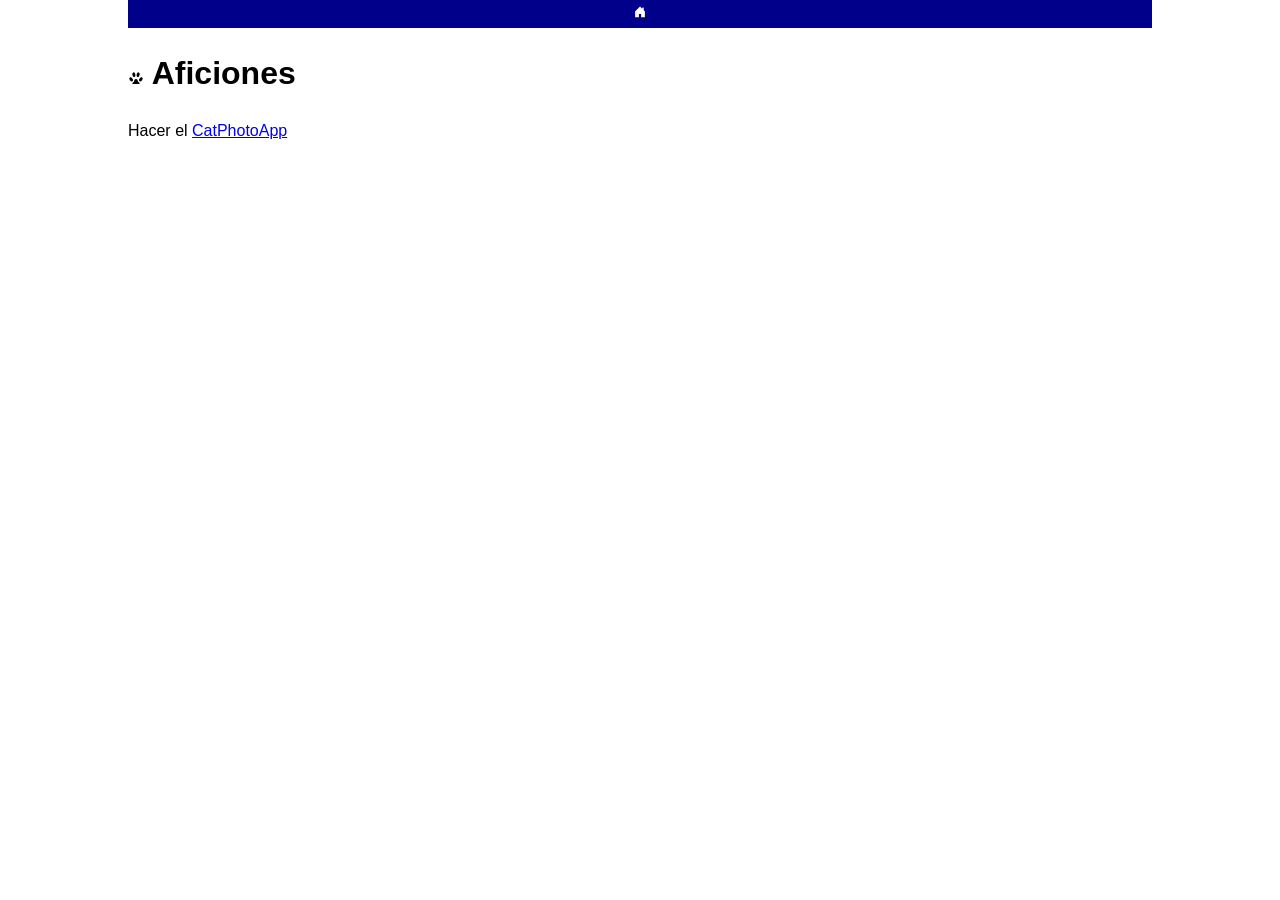
==== aficiones.html @ 80a90a02 "Add files via upload" ====
<!DOCTYPE html>
<html lang="es">
<head>
    <meta charset="UTF-8">
    <meta name="viewport" content="width=device-width, initial-scale=1.0">
    <link rel="stylesheet" href="./css/estilos.css">
    <title>cv-tecnologías</title>
</head>
<body>
  <header>
    <a href="index.html" title="Inicio">
      <svg xmlns="http://www.w3.org/2000/svg" width="1em" fill="currentcolor" class="bi bi-house-door-fill"
        viewBox="0 0 16 16">
        <path
          d="M6.5 14.5v-3.505c0-.245.25-.495.5-.495h2c.25 0 .5.25.5.5v3.5a.5.5 0 0 0 .5.5h4a.5.5 0 0 0 .5-.5v-7a.5.5 0 0 0-.146-.354L13 5.793V2.5a.5.5 0 0 0-.5-.5h-1a.5.5 0 0 0-.5.5v1.293L8.354 1.146a.5.5 0 0 0-.708 0l-6 6A.5.5 0 0 0 1.5 7.5v7a.5.5 0 0 0 .5.5h4a.5.5 0 0 0 .5-.5" />
      </svg>
    </a>
  </header>
  <main>
    <h1>
        <svg width='16' viewBox='0 0 24 24' xmlns='http://www.w3.org/2000/svg'
            xmlns:xlink='http://www.w3.org/1999/xlink'>
            <rect width='24' height='24' stroke='none' fill="currentcolor" opacity='0' />
            <g transform="matrix(0.91 0 0 0.91 12 12)">
                <path
                style="stroke: none; stroke-width: 1; stroke-dasharray: none; stroke-linecap: butt; stroke-dashoffset: 0; stroke-linejoin: miter; stroke-miterlimit: 4; fill: "currentcolor"; fill-rule: nonzero; opacity: 1;"
                transform=" translate(-15, -10)"
                d="M 10.992188 4.0019531 C 10.910473985384474 4.00392963149328 10.829643578020521 4.012403794640323 10.75 4.027343800000001 C 10.117307859447552 4.149883562344657 9.589571581427704 4.675013309444013 9.282966891000127 5.487131117267795 C 8.976362200572549 6.299248925091577 8.916023739251965 7.331779523904328 9.1152344 8.357421899999999 C 9.529712098706149 10.492391816046736 10.933172482089493 12.015649298197253 12.25 11.759766 C 13.566894200593254 11.504371114524814 14.298784719612344 9.566654067934838 13.884766 7.4316406 C 13.49945142790775 5.446235809340127 12.249157325153384 3.9637803472781292 10.992188 4.0019531 z M 18.833984 4.0058594 C 17.628097346630206 4.1033908746569665 16.48025528385818 5.549737820574621 16.115234 7.431640600000003 C 15.701271714784315 9.5666100949311 16.43315296376672 11.504302598631615 17.75 11.759766 C 19.066845750114542 12.015730860131798 20.47032418243766 10.492453982785351 20.884766 8.357421900000002 C 21.08394991850758 7.331798620260843 21.023597628648293 6.299286595001767 20.716994505805886 5.487173138022894 C 20.410391382963475 4.67505968104402 19.882670758779593 4.149916576271327 19.25 4.027343799999999 C 19.11420320306772 4.001315125866867 18.97502568879241 3.99412755282233 18.833984 4.0058594 z M 5.7597656 12.003906 C 5.3999062 12.027203 5.0657031 12.139906 4.7832031 12.347656 C 3.6532031 13.177656 3.7566719 15.236313 5.0136719 16.945312 C 6.2706719 18.654312 8.1929063 19.413016 9.1289062 18.666016 C 10.224906 17.792016 10.362469 15.649453 9.1054688 13.939453 C 8.1627188 12.656953 6.8393437 11.934016 5.7597656 12.003906 z M 24.240234 12.003906 C 23.160656 11.934016 21.837281 12.656953 20.894531 13.939453 C 19.637531 15.649453 19.775094 17.792016 20.871094 18.666016 C 21.807094 19.413016 23.729328 18.654312 24.986328 16.945312 C 26.242328 15.237312 26.345797 13.178656 25.216797 12.347656 C 24.934297 12.139906 24.600094 12.027203 24.240234 12.003906 z M 15 15 C 13.343 15 12 16.451391 12 18.275391 C 12 19.925391 9 20.484547 9 22.935547 C 9 24.627547 10.4265 26 12.1875 26 C 13.5215 26 13.891 25 15 25 C 16.109 25 16.498109 26 17.787109 26 C 19.561109 26 21 24.627547 21 22.935547 C 21 20.484547 18 19.644391 18 18.275391 C 18 16.451391 16.657 15 15 15 z"
                stroke-linecap="round" />
            </g>
        </svg>
        Aficiones
    </h1>

    <p>Hacer el <a href="https://ritadelatorre.github.io/formulariosHTML/" target="_blank" rel="noopener noreferrer">CatPhotoApp</a></p>

  </main>
  

</body>
</html>
---- css/estilos.css ----
html{
    font-family: Verdana, Arial, sans-serif, system-ui;
    font-size: 16px; /* (comentario css) Letra base: rem */
    line-height: 1.5;
}

body {
    /* outline: 1px red dotted; */
    width:80%;
    margin:0 auto;    
}

header {
    background-color: darkblue;
    color:white;
    font-size:0.75rem;
    padding: 5px;
    text-align: center;
}

header a {
    color:white;
    text-decoration: none;
    margin: 1px 5px;
}

footer {
    background-color: lightgray;
    text-align: center;
}

.amarilla {
    color: yellow;
}

details {
    background-color: azure;
    margin-bottom: 2rem;
    padding: 10px 0;  
}

details p {
   margin: 3px; 
}

summary {
    background-color: steelblue;
    color: white;
    font-size: 1.3em;
}

li {
    line-height: 1.5em;
}

table {
    width: 100%;
    border: 1px darkblue solid;
    margin: 1rem 0;
    border-collapse: collapse;
}

caption {
    font-size: 1.2rem;
    margin: 1rem 0;
    color: darkblue;
    font-weight: bold;
}

td, th {
    border: darkblue 1px dotted;
    padding: 5px;
}

dt {
    color: darkblue;
    font-weight: bold;
    margin-top: 1rem;
}
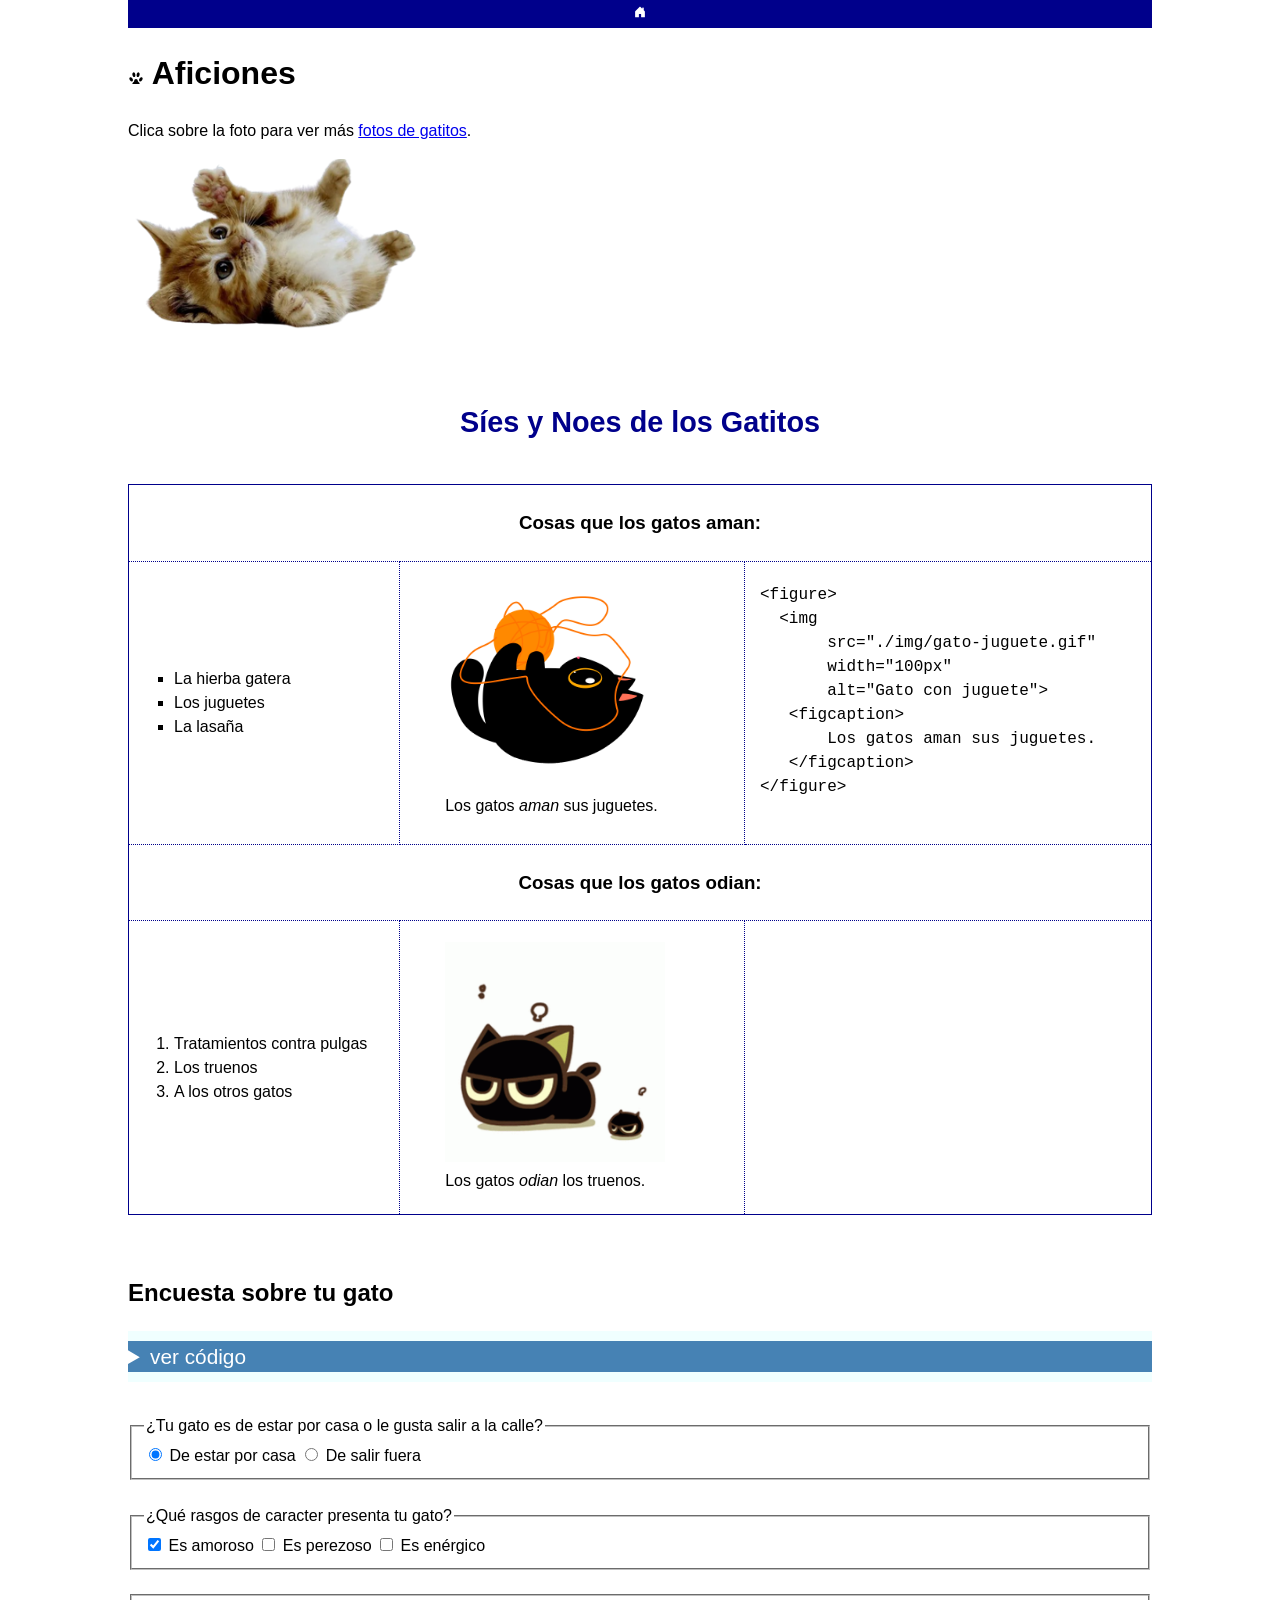
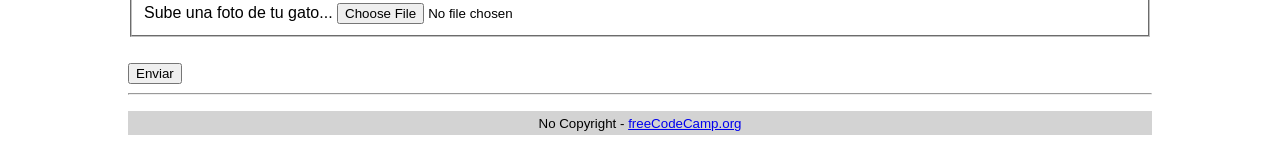
==== commit d8bf0eca: "Add files via upload" ====
--- a/aficiones.html
+++ b/aficiones.html
@@ -4,12 +4,12 @@
     <meta charset="UTF-8">
     <meta name="viewport" content="width=device-width, initial-scale=1.0">
     <link rel="stylesheet" href="./css/estilos.css">
-    <title>cv-tecnologías</title>
+    <title>cv-aficiones</title>
 </head>
 <body>
   <header>
     <a href="index.html" title="Inicio">
-      <svg xmlns="http://www.w3.org/2000/svg" width="1em" fill="currentcolor" class="bi bi-house-door-fill"
+      <svg xmlns="http://www.w3.org/2000/svg" width="1em" fill="currentColor" class="bi bi-house-door-fill"
         viewBox="0 0 16 16">
         <path
           d="M6.5 14.5v-3.505c0-.245.25-.495.5-.495h2c.25 0 .5.25.5.5v3.5a.5.5 0 0 0 .5.5h4a.5.5 0 0 0 .5-.5v-7a.5.5 0 0 0-.146-.354L13 5.793V2.5a.5.5 0 0 0-.5-.5h-1a.5.5 0 0 0-.5.5v1.293L8.354 1.146a.5.5 0 0 0-.708 0l-6 6A.5.5 0 0 0 1.5 7.5v7a.5.5 0 0 0 .5.5h4a.5.5 0 0 0 .5-.5" />
@@ -20,10 +20,10 @@
     <h1>
         <svg width='16' viewBox='0 0 24 24' xmlns='http://www.w3.org/2000/svg'
             xmlns:xlink='http://www.w3.org/1999/xlink'>
-            <rect width='24' height='24' stroke='none' fill="currentcolor" opacity='0' />
+            <rect width='24' height='24' stroke='none' fill=currentcolor opacity='0' />
             <g transform="matrix(0.91 0 0 0.91 12 12)">
                 <path
-                style="stroke: none; stroke-width: 1; stroke-dasharray: none; stroke-linecap: butt; stroke-dashoffset: 0; stroke-linejoin: miter; stroke-miterlimit: 4; fill: "currentcolor"; fill-rule: nonzero; opacity: 1;"
+                style="stroke: none; stroke-width: 1; stroke-dasharray: none; stroke-linecap: butt; stroke-dashoffset: 0; stroke-linejoin: miter; stroke-miterlimit: 4; fill: currentcolor; fill-rule: nonzero; opacity: 1;"
                 transform=" translate(-15, -10)"
                 d="M 10.992188 4.0019531 C 10.910473985384474 4.00392963149328 10.829643578020521 4.012403794640323 10.75 4.027343800000001 C 10.117307859447552 4.149883562344657 9.589571581427704 4.675013309444013 9.282966891000127 5.487131117267795 C 8.976362200572549 6.299248925091577 8.916023739251965 7.331779523904328 9.1152344 8.357421899999999 C 9.529712098706149 10.492391816046736 10.933172482089493 12.015649298197253 12.25 11.759766 C 13.566894200593254 11.504371114524814 14.298784719612344 9.566654067934838 13.884766 7.4316406 C 13.49945142790775 5.446235809340127 12.249157325153384 3.9637803472781292 10.992188 4.0019531 z M 18.833984 4.0058594 C 17.628097346630206 4.1033908746569665 16.48025528385818 5.549737820574621 16.115234 7.431640600000003 C 15.701271714784315 9.5666100949311 16.43315296376672 11.504302598631615 17.75 11.759766 C 19.066845750114542 12.015730860131798 20.47032418243766 10.492453982785351 20.884766 8.357421900000002 C 21.08394991850758 7.331798620260843 21.023597628648293 6.299286595001767 20.716994505805886 5.487173138022894 C 20.410391382963475 4.67505968104402 19.882670758779593 4.149916576271327 19.25 4.027343799999999 C 19.11420320306772 4.001315125866867 18.97502568879241 3.99412755282233 18.833984 4.0058594 z M 5.7597656 12.003906 C 5.3999062 12.027203 5.0657031 12.139906 4.7832031 12.347656 C 3.6532031 13.177656 3.7566719 15.236313 5.0136719 16.945312 C 6.2706719 18.654312 8.1929063 19.413016 9.1289062 18.666016 C 10.224906 17.792016 10.362469 15.649453 9.1054688 13.939453 C 8.1627188 12.656953 6.8393437 11.934016 5.7597656 12.003906 z M 24.240234 12.003906 C 23.160656 11.934016 21.837281 12.656953 20.894531 13.939453 C 19.637531 15.649453 19.775094 17.792016 20.871094 18.666016 C 21.807094 19.413016 23.729328 18.654312 24.986328 16.945312 C 26.242328 15.237312 26.345797 13.178656 25.216797 12.347656 C 24.934297 12.139906 24.600094 12.027203 24.240234 12.003906 z M 15 15 C 13.343 15 12 16.451391 12 18.275391 C 12 19.925391 9 20.484547 9 22.935547 C 9 24.627547 10.4265 26 12.1875 26 C 13.5215 26 13.891 25 15 25 C 16.109 25 16.498109 26 17.787109 26 C 19.561109 26 21 24.627547 21 22.935547 C 21 20.484547 18 19.644391 18 18.275391 C 18 16.451391 16.657 15 15 15 z"
                 stroke-linecap="round" />
@@ -32,10 +32,113 @@
         Aficiones
     </h1>
 
-    <p>Hacer el <a href="https://ritadelatorre.github.io/formulariosHTML/" target="_blank" rel="noopener noreferrer">CatPhotoApp</a></p>
+        <section>
+      <p>Clica sobre la foto para ver más <a target="_blank" href="https://www.istockphoto.com/es/fotos/gatos"
+          rel="noopener"> fotos de gatitos</a>.</p>
+      <a href="https://www.istockphoto.com/es/fotos/gatos" target="_blank" rel="noopener"><img src="./img/gatito.png"
+          alt="Un lindo gatito bebé." width="300px"></a>
+    </section>
+    <section>
+      <table width="100%">
+        <caption>
+          <h2>Síes y Noes de los Gatitos</h2>
+        </caption>
+        <tr>
+          <th colspan="3">
+            <h3>Cosas que los gatos aman:</h3>
+          </th>
+        </tr>
+        <tr>
+          <td>
+            <ul type="square">
+              <li>La hierba gatera</li>
+              <li>Los juguetes</li>
+              <li>La lasaña</li>
+            </ul>
+          </td>
+          <td>
+            <figure>
+              <img src="./img/gato-juguete.gif" width="200px" alt="Gato con juguete">
+              <figcaption>Los gatos <em>aman</em> sus juguetes.</figcaption>
+            </figure>
+          </td>
+          <td>
+            <pre>
+ &lt;figure>
+   &lt;img 
+        src="./img/gato-juguete.gif" 
+        width="100px" 
+        alt="Gato con juguete">
+    &lt;figcaption>
+        Los gatos aman sus juguetes.
+    &lt;/figcaption>
+ &lt;/figure>              
+            </pre>
+          </td>
+        </tr>
+        <tr><th colspan="3"><h3>Cosas que los gatos odian:</h3> </th></tr>       
+        <tr>
+          <td>
+            <ol>
+              <li>Tratamientos contra pulgas</li>
+              <li>Los truenos</li>
+              <li>A los otros gatos</li>
+            </ol>
+          </td>
+          <td>
+            <figure>
+              <img src="./img/gato-molesto.gif" width="220px" alt="Gato molesto">
+              <figcaption>Los gatos <em>odian</em> los truenos.</figcaption>
+            </figure>
+          </td>
+        </tr>        
+      </table>
+    </section>
+    <section>
+      <br>
+      <h1 class="rojo">Encuesta sobre tu gato</h1>
+      <form>
+        <details><summary>ver código</summary>
+<pre> 
+ &lt;fieldset> &lt;!-- Este es el borde que rodea las preguntas --&gt;
+    &lt;legend>¿Tu gato es de estar por casa o le gusta salir fuera?&lt;/legend>
+    &lt;label>&lt;input id="dentro" type="radio"  name="lugar" value="1"  checked> De estar por casa&lt;/label>
+    &lt;label>&lt;input id="fuera"  type="radio"  name="lugar" value="2"> De salir fuera&lt;/label>
+ &lt;/fieldset>
+</pre>
+        </details>
+        <fieldset>
+          <legend>¿Tu gato es de estar por casa o le gusta salir a la calle?</legend>
+          <label><input id="indoor"  type="radio"  name="lugar" value="dentro" checked> De estar por casa</label>
+          <label><input id="outdoor" type="radio"  name="lugar" value="fuera"> De salir fuera
+          </label>
+        </fieldset>
+        <br>
+        <fieldset>
+          <legend>¿Qué rasgos de caracter presenta tu gato?</legend>
+          <input id="loving" type="checkbox" name="personality" value="loving" checked> 
+          <label for="loving" class="rojo"> Es amoroso</label>
+          <input id="lazy" type="checkbox" name="personality" value="lazy">
+          <label for="lazy"> Es perezoso</label>
+          <input id="energetic" type="checkbox" name="personality" value="energetic"> 
+          <label for="energetic"> Es enérgico</label>
+        </fieldset>
+        <br>
+        <fieldset>
+          <label for="catphoto">Sube una foto de tu gato...</label>
+          <input type="file" id="catphoto" placeholder="sube una foto de tu gato..." required>
+        </fieldset>
+        <br>
+        <button type="submit">Enviar</button>
+      </form>
+      <hr>
+    </section>
+  </main>
+  <footer>
+    <p>
+      <small>No Copyright - <a href="https://www.freecodecamp.org">freeCodeCamp.org</a></small>
+    </p>
+  </footer>
+</body>
 
-  </main>
-  
-
-</body>
-</html>+</html>
